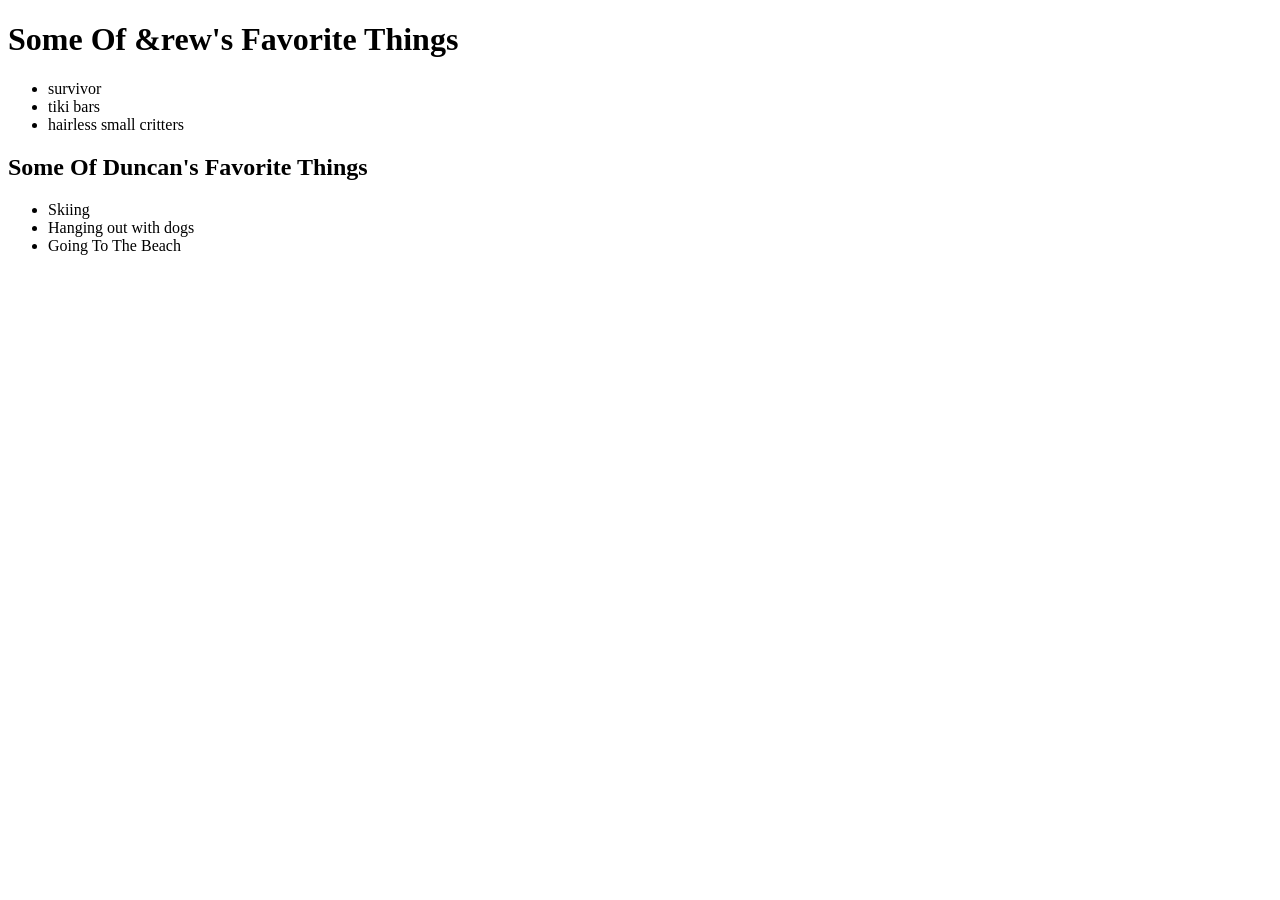
==== favorite-things.html @ 3576e020 "added list of what we like" ====
<!DOCTYPE html>
<html>
  <head>
    <title>Our Favorite Things</title>
  </head>
  <body>
    <h1>Some Of &rew's Favorite Things</h1>
    <ul>
      <li>survivor</li>
      <li>tiki bars</li>
      <li>hairless small critters</li>
    </ul>
    <h2>Some Of Duncan's Favorite Things</h2>
    <ul>
      <li>Skiing</li>
      <li>Hanging out with dogs</li>
      <li>Going To The Beach</li>
    </ul>
  </body>
</html>
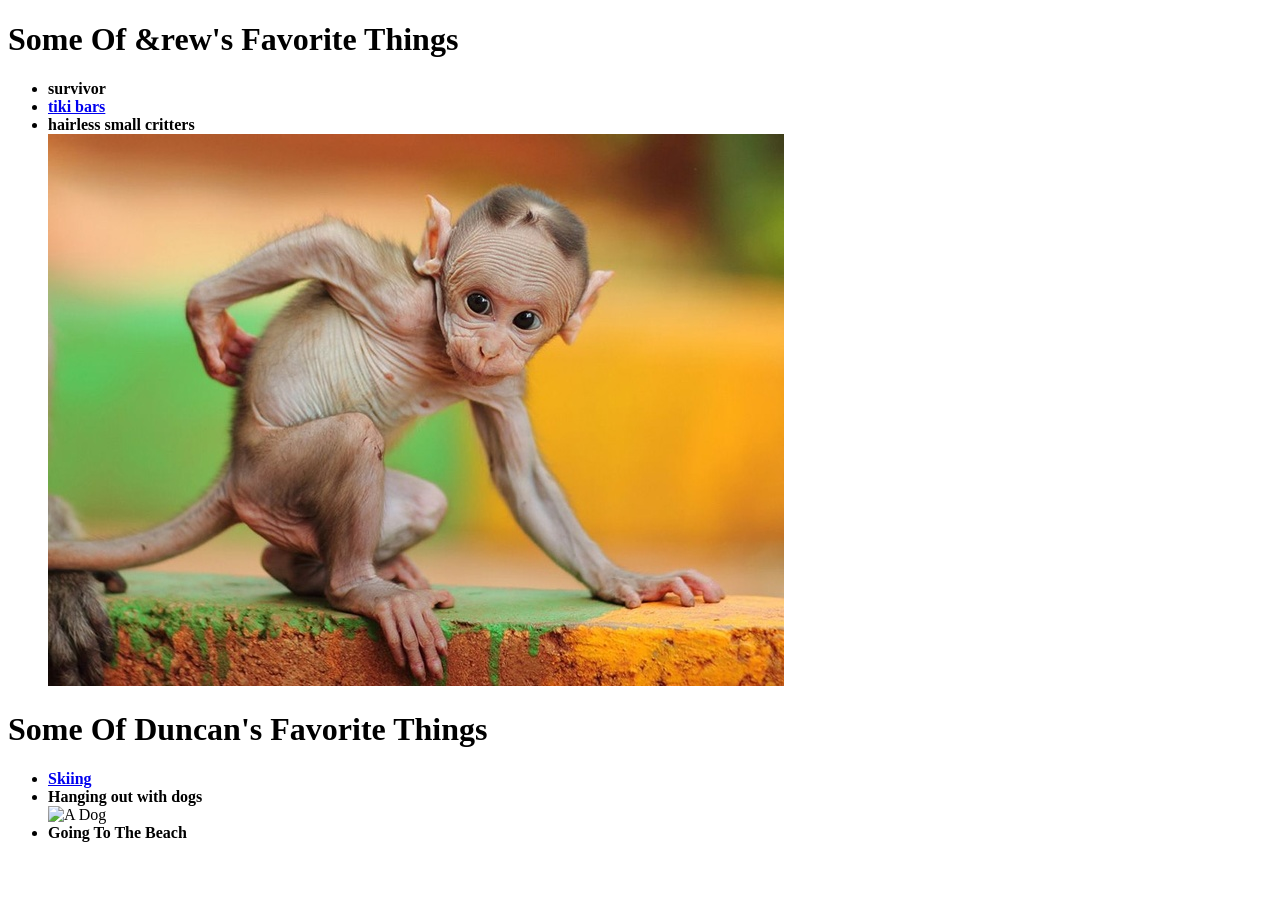
==== commit f0330b03: "added to git" ====
--- a/favorite-things.html
+++ b/favorite-things.html
@@ -6,15 +6,18 @@
   <body>
     <h1>Some Of &rew's Favorite Things</h1>
     <ul>
-      <li>survivor</li>
-      <li>tiki bars</li>
-      <li>hairless small critters</li>
+      <li><strong>survivor</strong></li>
+      <li><a href="https://www.halepele.com/"><strong>tiki bars</strong></a></li>
+
+      <li><strong>hairless small critters</strong></li>
+      <img src="img/bald-monkey.jpg" alt="a hairless monkey!">
     </ul>
-    <h2>Some Of Duncan's Favorite Things</h2>
+    <h1>Some Of Duncan's Favorite Things</h1>
     <ul>
-      <li>Skiing</li>
-      <li>Hanging out with dogs</li>
-      <li>Going To The Beach</li>
+      <li><a href="https://www.skihood.com/"><strong>Skiing</strong></a></li>
+      <li><strong>Hanging out with dogs</Strong></li>
+        <img src="img/Dog.jpg" alt="A Dog">
+      <li><strong>Going To The Beach</strong></li>
     </ul>
   </body>
 </html>
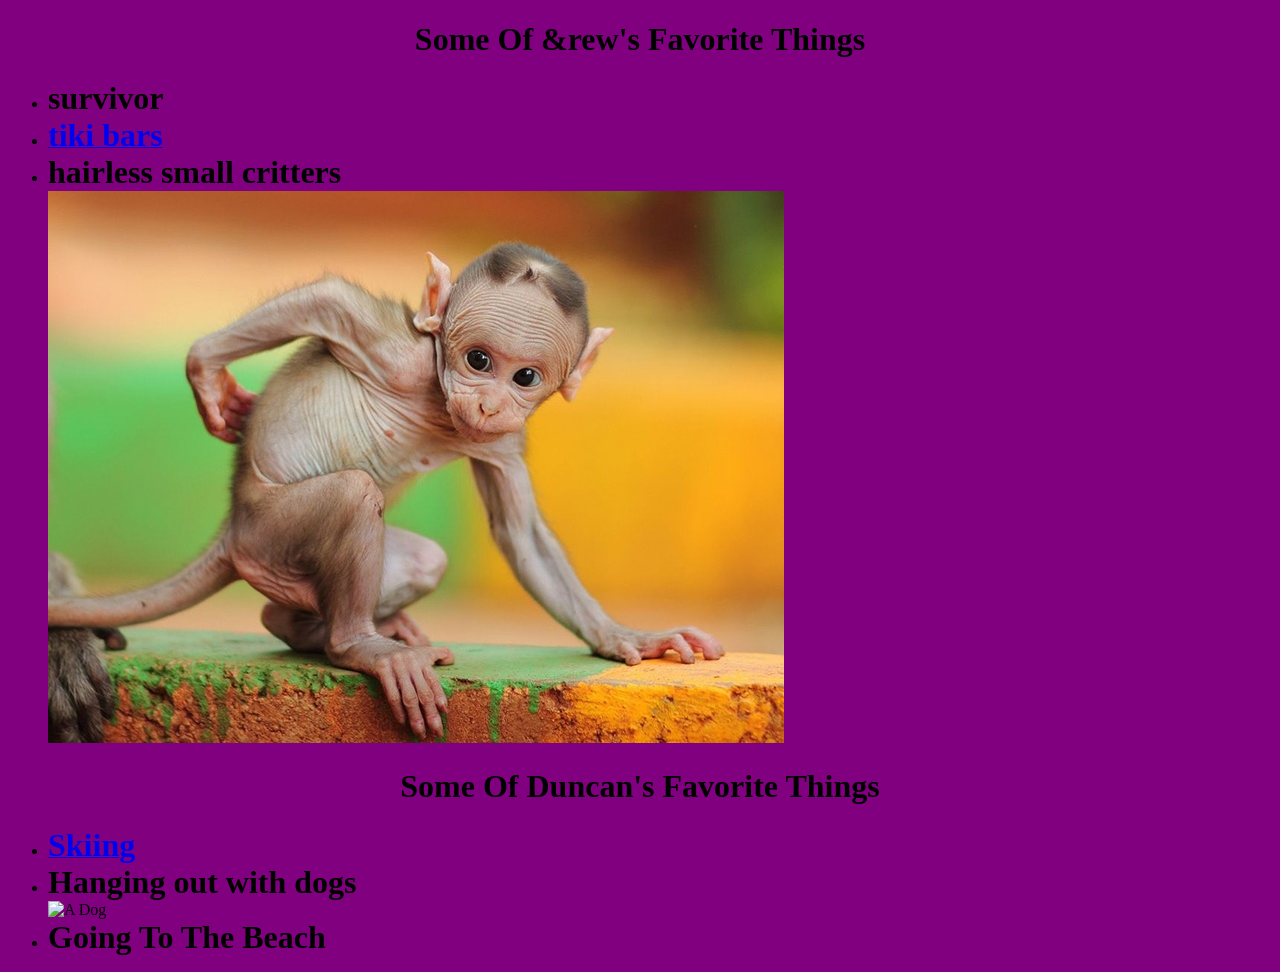
==== commit 9dc364fd: "added color" ====
--- a/favorite-things.html
+++ b/favorite-things.html
@@ -3,21 +3,21 @@
   <head>
     <title>Our Favorite Things</title>
   </head>
-  <body>
-    <h1>Some Of &rew's Favorite Things</h1>
+  <body bgcolor="purple">
+    <h1><center>Some Of &rew's Favorite Things</center></h1>
     <ul>
-      <li><strong>survivor</strong></li>
-      <li><a href="https://www.halepele.com/"><strong>tiki bars</strong></a></li>
+      <li><font size="6"><strong>survivor</strong></font></li>
+      <li><a href="https://www.halepele.com/"><strong><font size="6">tiki bars</font></strong></a></li>
 
-      <li><strong>hairless small critters</strong></li>
+      <li><strong><font size="6">hairless small critters</font></strong></li>
       <img src="img/bald-monkey.jpg" alt="a hairless monkey!">
     </ul>
-    <h1>Some Of Duncan's Favorite Things</h1>
+    <h1><center>Some Of Duncan's Favorite Things</center></h1>
     <ul>
-      <li><a href="https://www.skihood.com/"><strong>Skiing</strong></a></li>
-      <li><strong>Hanging out with dogs</Strong></li>
+      <li><a href="https://www.skihood.com/"><strong><font size="6">Skiing</font></strong></a></li>
+      <li><font size="6"><strong>Hanging out with dogs</Strong></font></li>
         <img src="img/Dog.jpg" alt="A Dog">
-      <li><strong>Going To The Beach</strong></li>
+      <li><font size="6"><strong>Going To The Beach</strong></font></li>
     </ul>
   </body>
 </html>
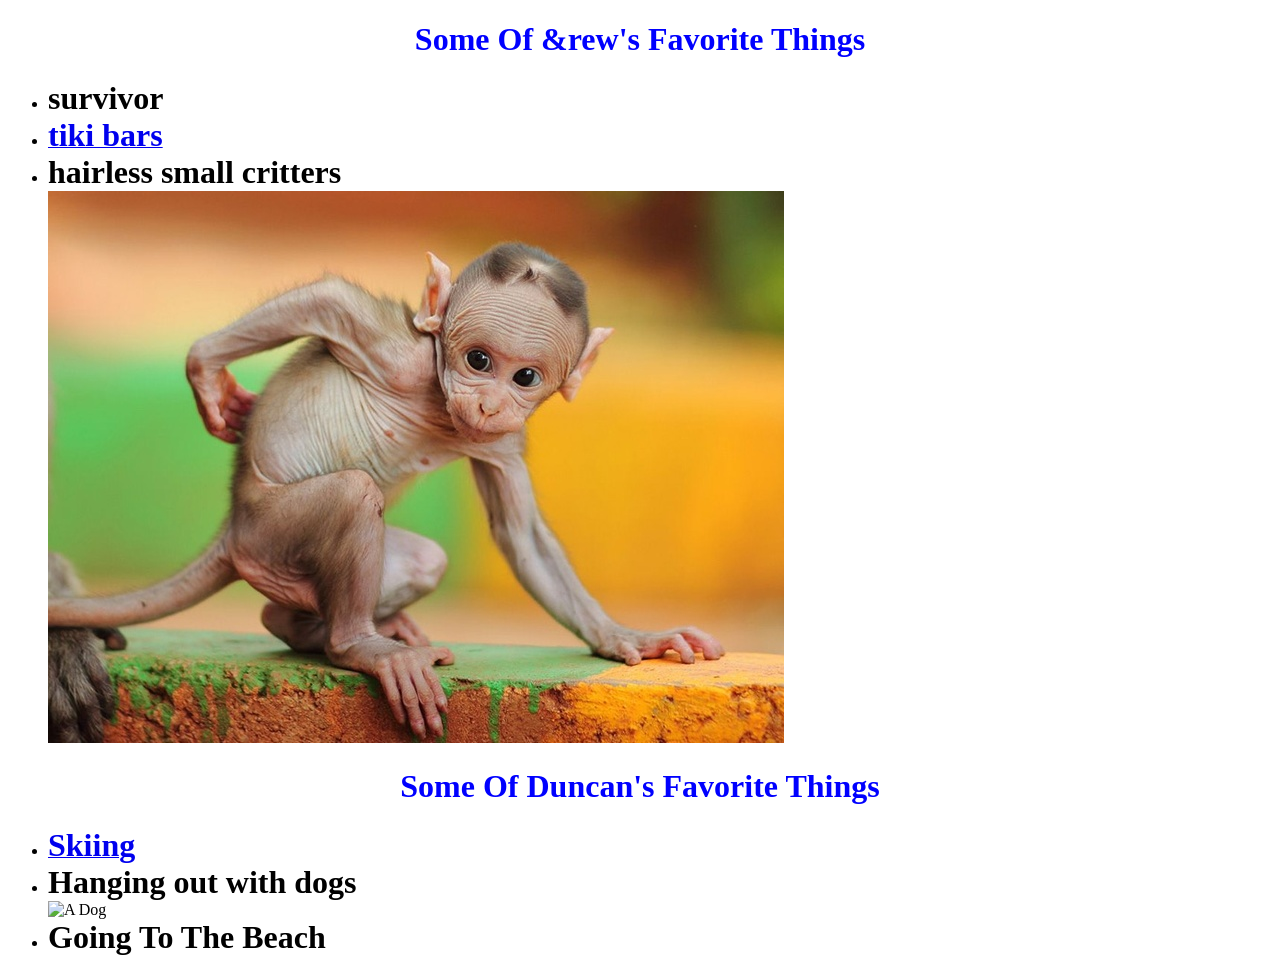
==== commit bd6badbf: "this will add css to the webpage providing color to h1" ====
--- a/favorite-things.html
+++ b/favorite-things.html
@@ -1,9 +1,10 @@
 <!DOCTYPE html>
 <html>
   <head>
+    <link href="css/styles.css" rel="stylesheet" type="text/css">
     <title>Our Favorite Things</title>
   </head>
-  <body bgcolor="purple">
+
     <h1><center>Some Of &rew's Favorite Things</center></h1>
     <ul>
       <li><font size="6"><strong>survivor</strong></font></li>
--- a/css/styles.css
+++ b/css/styles.css
@@ -0,0 +1,6 @@
+h1 {
+  color: blue;
+}
+p {
+  color: purple;
+}
